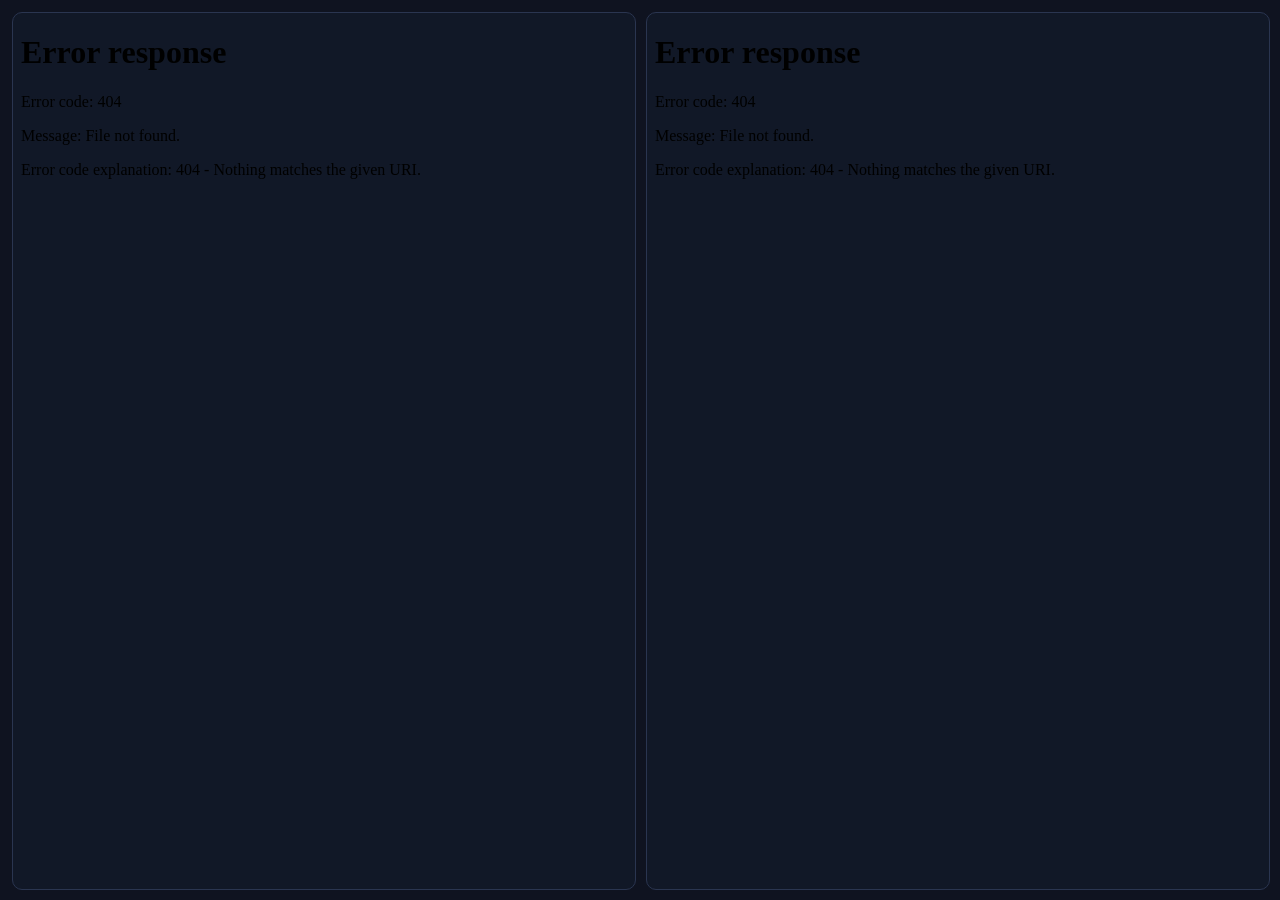
==== static/index.html @ ba0dff70 "Add static index page with watch embed as second panel" ====
<!doctype html>
<html lang="en">
<head>
  <meta charset="utf-8">
  <meta name="viewport" content="width=device-width, initial-scale=1">
  <title>Broadcast Dashboard</title>
  <style>
    body { margin: 0; font-family: Arial, sans-serif; background: #0f1320; color: #e8eefc; }
    .grid { display: grid; grid-template-columns: 1fr 1fr; gap: 12px; padding: 12px; height: 100vh; box-sizing: border-box; }
    iframe { width: 100%; height: 100%; border: 1px solid #2a3550; border-radius: 10px; background: #111827; }
    @media (max-width: 1000px) { .grid { grid-template-columns: 1fr; } }
  </style>
</head>
<body>
  <div class="grid">
    <iframe src="/broadcast" title="Broadcast"></iframe>
    <iframe src="/watch" title="Watch"></iframe>
  </div>
</body>
</html>
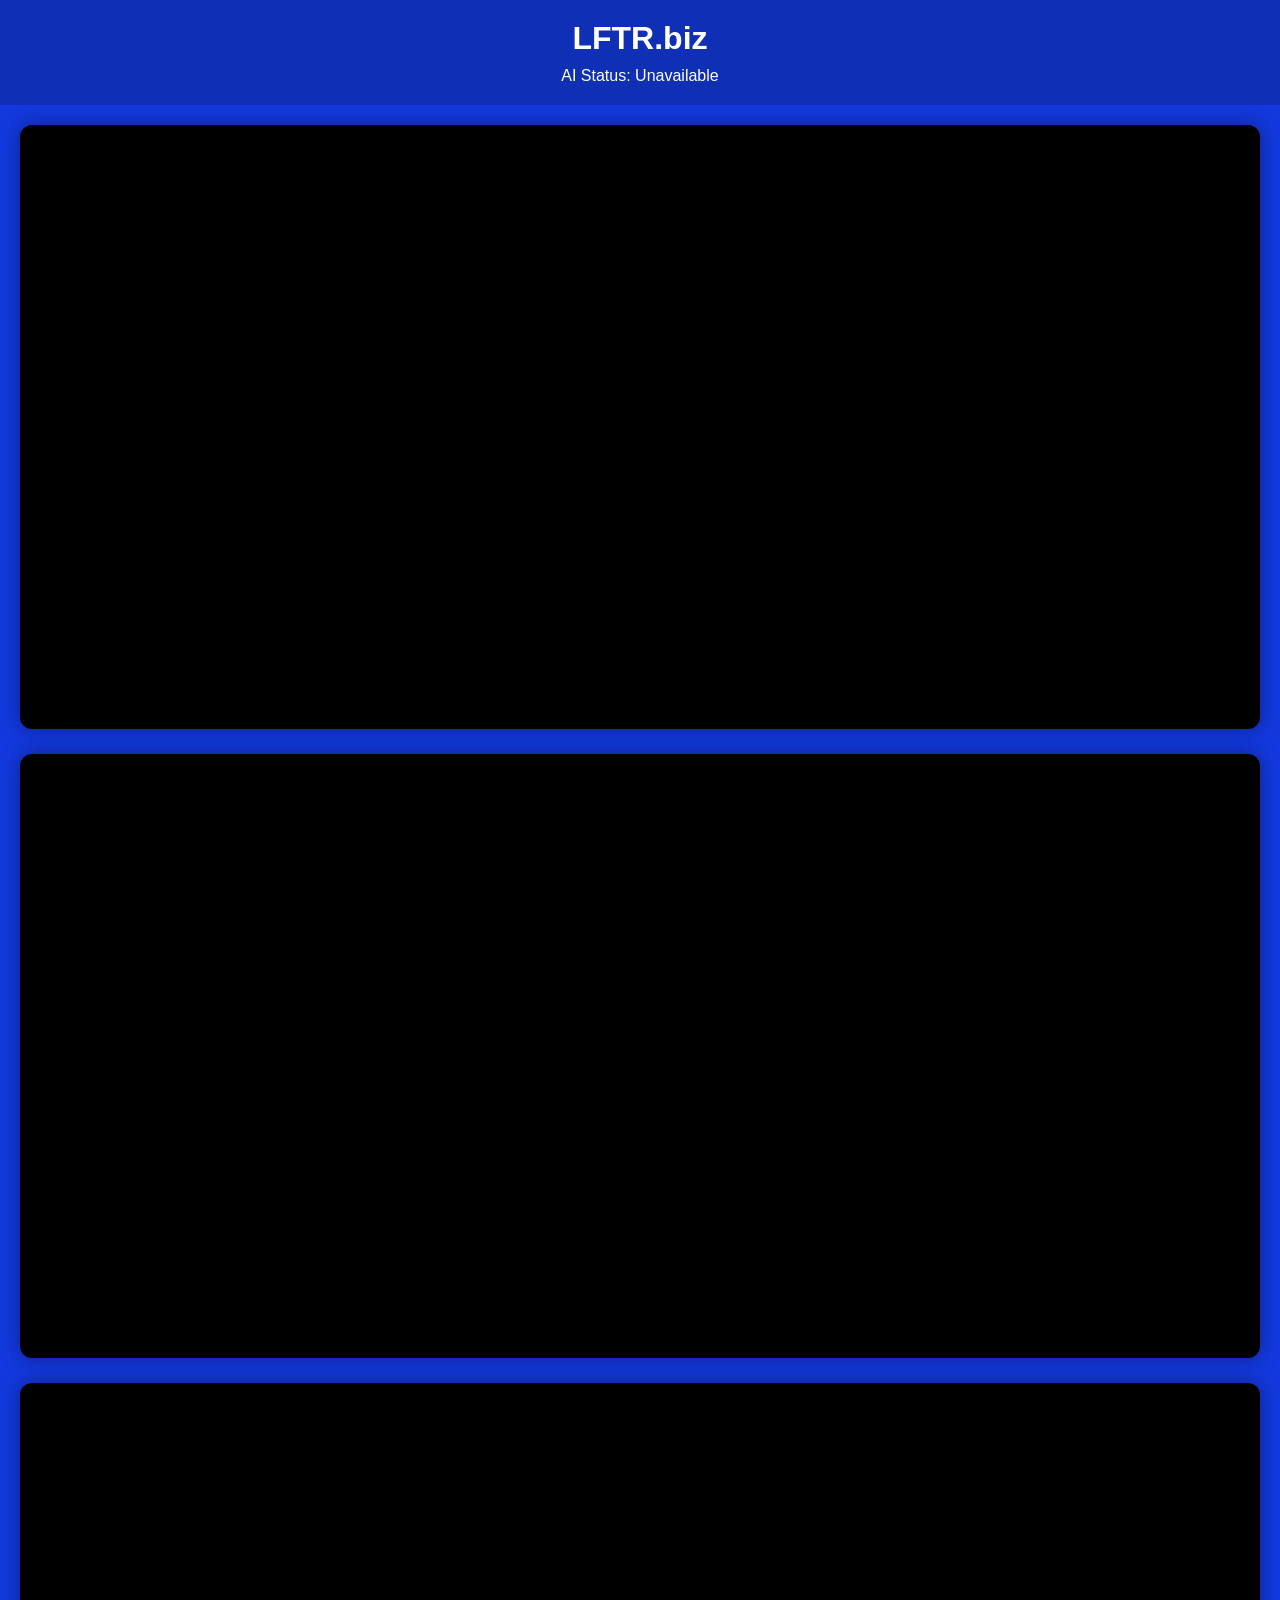
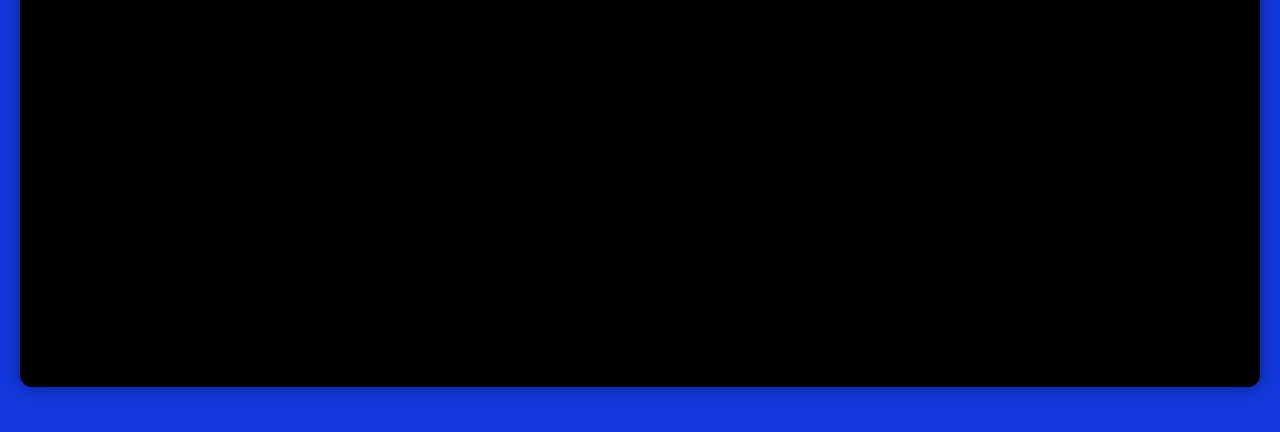
==== commit 28997deb: "Update static index page content for watch/gfs/youtube embeds" ====
--- a/static/index.html
+++ b/static/index.html
@@ -1,20 +1,106 @@
 <!doctype html>
 <html lang="en">
 <head>
-  <meta charset="utf-8">
-  <meta name="viewport" content="width=device-width, initial-scale=1">
-  <title>Broadcast Dashboard</title>
-  <style>
-    body { margin: 0; font-family: Arial, sans-serif; background: #0f1320; color: #e8eefc; }
-    .grid { display: grid; grid-template-columns: 1fr 1fr; gap: 12px; padding: 12px; height: 100vh; box-sizing: border-box; }
-    iframe { width: 100%; height: 100%; border: 1px solid #2a3550; border-radius: 10px; background: #111827; }
-    @media (max-width: 1000px) { .grid { grid-template-columns: 1fr; } }
-  </style>
+<meta charset="utf-8">
+<meta name="viewport" content="width=device-width, initial-scale=1">
+<title>LFTR.biz</title>
+
+<style>
+body {
+    margin: 0;
+    font-family: 'Trebuchet MS', Arial, sans-serif;
+    background: #1339de;
+    color: white;
+}
+
+header {
+    text-align: center;
+    padding: 20px;
+    background: #0f2fb5;
+}
+
+h1 {
+    margin: 0;
+    font-size: 2rem;
+}
+
+.status {
+    margin-top: 10px;
+    font-size: 1rem;
+}
+
+.section {
+    padding: 20px;
+}
+
+.frame-container {
+    background: black;
+    border-radius: 12px;
+    overflow: hidden;
+    margin-bottom: 25px;
+    box-shadow: 0 0 20px rgba(0,0,0,0.4);
+}
+
+iframe {
+    width: 100%;
+    height: 600px;
+    border: none;
+}
+
+/* Larger screens */
+@media (min-width: 1400px) {
+    iframe {
+        height: 800px;
+    }
+}
+
+/* Small/mobile */
+@media (max-width: 768px) {
+    iframe {
+        height: 400px;
+    }
+}
+</style>
 </head>
+
 <body>
-  <div class="grid">
-    <iframe src="/broadcast" title="Broadcast"></iframe>
-    <iframe src="/watch" title="Watch"></iframe>
-  </div>
+
+<header>
+    <h1> LFTR.biz</h1>
+    <div class="status">AI Status: <span id="ai">Loading...</span></div>
+</header>
+
+<div class="section">
+
+    <div class="frame-container">
+        <iframe src="/watch"></iframe>
+    </div>
+
+    <div class="frame-container">
+        <iframe src="/gfs"></iframe>
+    </div>
+
+    <div class="frame-container">
+        <iframe
+            src="https://www.youtube.com/embed/videoseries?list=PLVIftPRSOIthwubkq9WzCSk7B-mqaJ89B"
+            allow="accelerometer; autoplay; clipboard-write; encrypted-media; gyroscope; picture-in-picture"
+            allowfullscreen>
+        </iframe>
+    </div>
+
+</div>
+
+<script>
+fetch('/ai_status')
+  .then(r => r.json())
+  .then(j => {
+      document.getElementById('ai').textContent =
+          j.ai_available + ' (enabled=' + j.ai_enabled + ') - server tts=' + j.tts_available;
+  })
+  .catch(() => {
+      document.getElementById('ai').textContent = 'Unavailable';
+  });
+</script>
+
 </body>
 </html>
